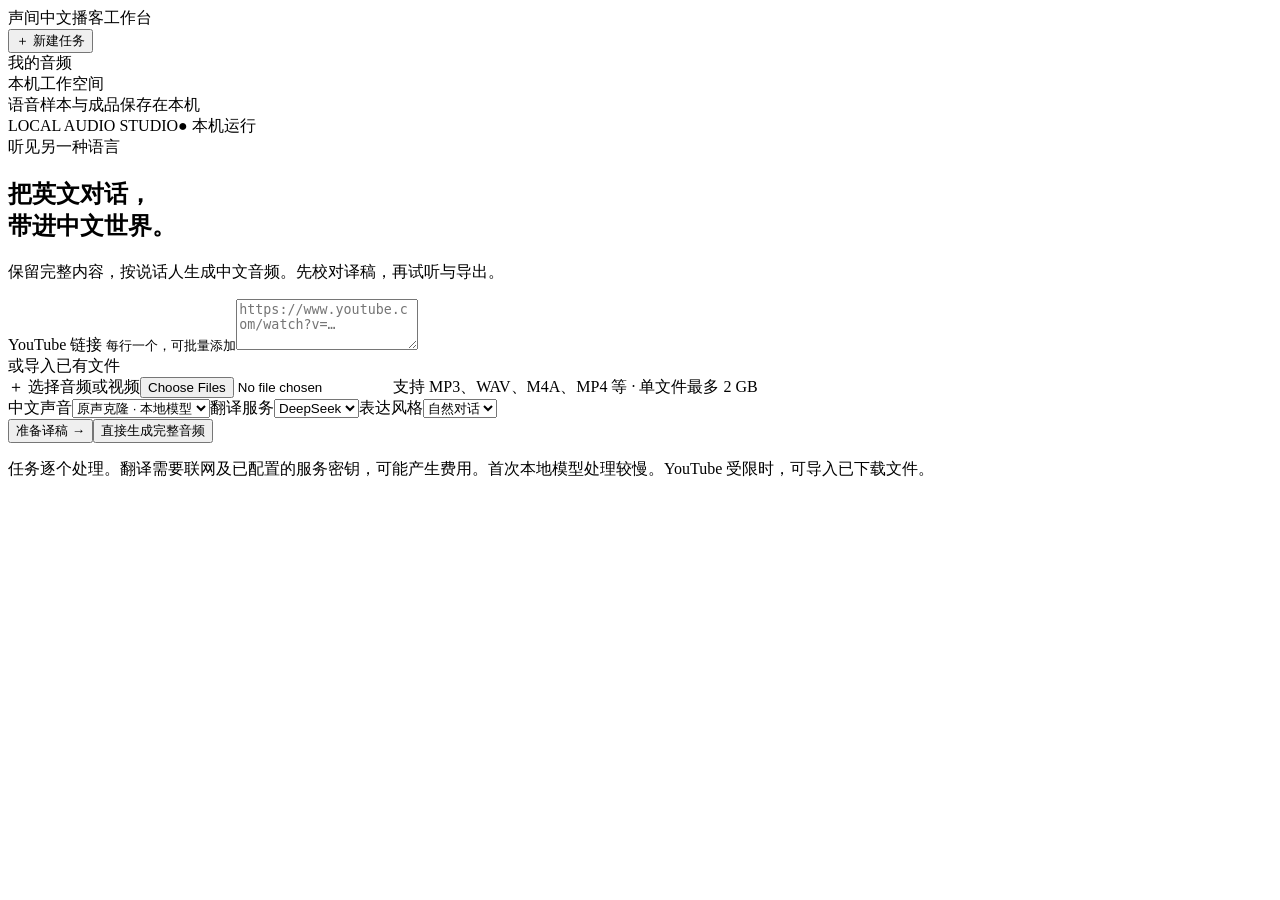
==== studio_static/index.html @ dd92bb5f "Add local Chinese podcast studio workbench and serial job server" ====
<!doctype html><html lang="zh-CN"><meta charset="utf-8"><meta name="viewport" content="width=device-width,initial-scale=1"><title>中文播客工作台</title><link rel="stylesheet" href="/style.css"><body><aside><div class="brand">声间<span>中文播客工作台</span></div><button id="new" class="primary">＋ 新建任务</button><div class="side-label">我的音频</div><div id="jobs"></div><footer>本机工作空间<br>语音样本与成品保存在本机</footer></aside><main><header><span>LOCAL AUDIO STUDIO</span><span class="local">● 本机运行</span></header><div id="notice" role="status"></div><section id="create"><div class="eyebrow">听见另一种语言</div><h1>把英文对话，<br>带进中文世界。</h1><p class="intro">保留完整内容，按说话人生成中文音频。先校对译稿，再试听与导出。</p><div class="card"><label for="urls">YouTube 链接 <small>每行一个，可批量添加</small></label><textarea id="urls" rows="3" placeholder="https://www.youtube.com/watch?v=…"></textarea><div class="divider">或导入已有文件</div><label class="upload">＋ 选择音频或视频<input id="files" type="file" multiple accept="audio/*,video/*"><span id="filenames">支持 MP3、WAV、M4A、MP4 等 · 单文件最多 2 GB</span></label><div class="settings"><label>中文声音<select id="tts"><option value="clone">原声克隆 · 本地模型</option><option value="edge">系统音色 · 在线合成</option></select></label><label>翻译服务<select id="provider"><option value="deepseek">DeepSeek</option><option value="qwen">通义千问</option></select></label><label>表达风格<select id="style"><option value="conversation">自然对话</option><option value="documentary">平稳叙述</option></select></label></div><div class="create-actions"><button id="prepare" class="primary">准备译稿 →</button><button id="full">直接生成完整音频</button></div><p class="hint">任务逐个处理。翻译需要联网及已配置的服务密钥，可能产生费用。首次本地模型处理较慢。YouTube 受限时，可导入已下载文件。</p></div></section><section id="workspace" hidden></section></main><script src="/app.js"></script></body></html>
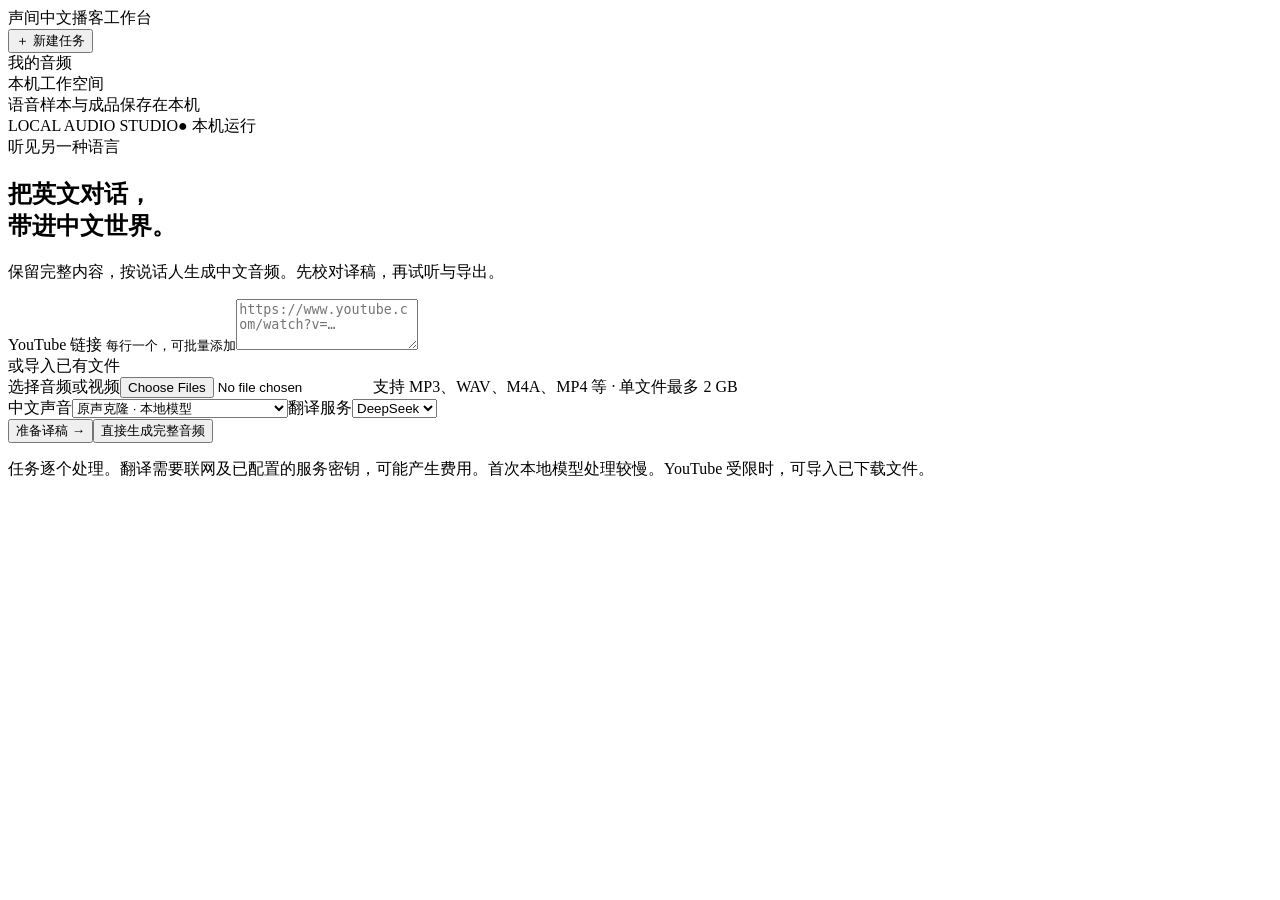
==== commit c2c27aaa: "Track preview and final audio revisions and restore voice recovery controls" ====
--- a/studio_static/index.html
+++ b/studio_static/index.html
@@ -1 +1 @@
-<!doctype html><html lang="zh-CN"><meta charset="utf-8"><meta name="viewport" content="width=device-width,initial-scale=1"><title>中文播客工作台</title><link rel="stylesheet" href="/style.css"><body><aside><div class="brand">声间<span>中文播客工作台</span></div><button id="new" class="primary">＋ 新建任务</button><div class="side-label">我的音频</div><div id="jobs"></div><footer>本机工作空间<br>语音样本与成品保存在本机</footer></aside><main><header><span>LOCAL AUDIO STUDIO</span><span class="local">● 本机运行</span></header><div id="notice" role="status"></div><section id="create"><div class="eyebrow">听见另一种语言</div><h1>把英文对话，<br>带进中文世界。</h1><p class="intro">保留完整内容，按说话人生成中文音频。先校对译稿，再试听与导出。</p><div class="card"><label for="urls">YouTube 链接 <small>每行一个，可批量添加</small></label><textarea id="urls" rows="3" placeholder="https://www.youtube.com/watch?v=…"></textarea><div class="divider">或导入已有文件</div><label class="upload">＋ 选择音频或视频<input id="files" type="file" multiple accept="audio/*,video/*"><span id="filenames">支持 MP3、WAV、M4A、MP4 等 · 单文件最多 2 GB</span></label><div class="settings"><label>中文声音<select id="tts"><option value="clone">原声克隆 · 本地模型</option><option value="edge">系统音色 · 在线合成</option></select></label><label>翻译服务<select id="provider"><option value="deepseek">DeepSeek</option><option value="qwen">通义千问</option></select></label><label>表达风格<select id="style"><option value="conversation">自然对话</option><option value="documentary">平稳叙述</option></select></label></div><div class="create-actions"><button id="prepare" class="primary">准备译稿 →</button><button id="full">直接生成完整音频</button></div><p class="hint">任务逐个处理。翻译需要联网及已配置的服务密钥，可能产生费用。首次本地模型处理较慢。YouTube 受限时，可导入已下载文件。</p></div></section><section id="workspace" hidden></section></main><script src="/app.js"></script></body></html>
+<!doctype html><html lang="zh-CN"><meta charset="utf-8"><meta name="viewport" content="width=device-width,initial-scale=1"><title>中文播客工作台</title><link rel="stylesheet" href="/style.css"><body><aside><div class="brand">声间<span>中文播客工作台</span></div><button id="new" class="primary">＋ 新建任务</button><div class="side-label">我的音频</div><div id="jobs"></div><footer>本机工作空间<br>语音样本与成品保存在本机</footer></aside><main><header><span>LOCAL AUDIO STUDIO</span><span class="local">● 本机运行</span></header><div id="notice" role="status"></div><section id="create"><div class="eyebrow">听见另一种语言</div><h1>把英文对话，<br>带进中文世界。</h1><p class="intro">保留完整内容，按说话人生成中文音频。先校对译稿，再试听与导出。</p><div class="card"><label for="urls">YouTube 链接 <small>每行一个，可批量添加</small></label><textarea id="urls" rows="3" placeholder="https://www.youtube.com/watch?v=…"></textarea><div class="divider">或导入已有文件</div><label class="upload" for="files">选择音频或视频<input aria-label="选择本地音频或视频" id="files" type="file" multiple accept="audio/*,video/*"><span id="filenames">支持 MP3、WAV、M4A、MP4 等 · 单文件最多 2 GB</span></label><div class="settings"><label>中文声音<select id="tts"><option value="clone">原声克隆 · 本地模型</option><option value="edge">系统音色 · 在线（网络可能受限）</option></select></label><label>翻译服务<select id="provider"><option value="deepseek">DeepSeek</option><option value="qwen">通义千问</option></select></label></div><div class="create-actions"><button id="prepare" class="primary">准备译稿 →</button><button id="full">直接生成完整音频</button></div><p class="hint">任务逐个处理。翻译需要联网及已配置的服务密钥，可能产生费用。首次本地模型处理较慢。YouTube 受限时，可导入已下载文件。</p></div></section><section id="workspace" hidden></section></main><script src="/app.js"></script></body></html>
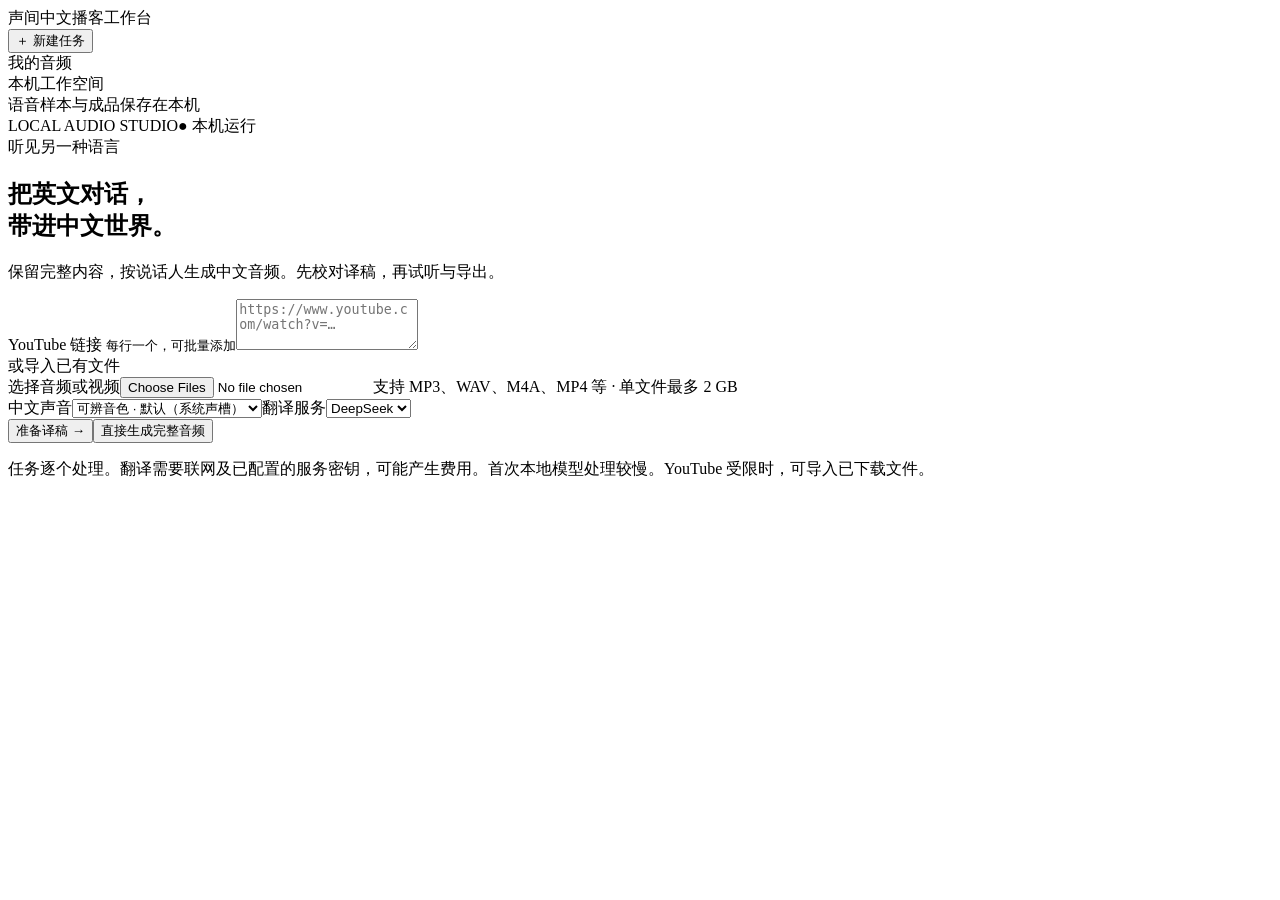
==== commit 0244c9cd: "feat(studio): default to system voice slots for P0 Flip new-job TTS default from local clone to Edge" ====
--- a/studio_static/index.html
+++ b/studio_static/index.html
@@ -1 +1 @@
-<!doctype html><html lang="zh-CN"><meta charset="utf-8"><meta name="viewport" content="width=device-width,initial-scale=1"><title>中文播客工作台</title><link rel="stylesheet" href="/style.css"><body><aside><div class="brand">声间<span>中文播客工作台</span></div><button id="new" class="primary">＋ 新建任务</button><div class="side-label">我的音频</div><div id="jobs"></div><footer>本机工作空间<br>语音样本与成品保存在本机</footer></aside><main><header><span>LOCAL AUDIO STUDIO</span><span class="local">● 本机运行</span></header><div id="notice" role="status"></div><section id="create"><div class="eyebrow">听见另一种语言</div><h1>把英文对话，<br>带进中文世界。</h1><p class="intro">保留完整内容，按说话人生成中文音频。先校对译稿，再试听与导出。</p><div class="card"><label for="urls">YouTube 链接 <small>每行一个，可批量添加</small></label><textarea id="urls" rows="3" placeholder="https://www.youtube.com/watch?v=…"></textarea><div class="divider">或导入已有文件</div><label class="upload" for="files">选择音频或视频<input aria-label="选择本地音频或视频" id="files" type="file" multiple accept="audio/*,video/*"><span id="filenames">支持 MP3、WAV、M4A、MP4 等 · 单文件最多 2 GB</span></label><div class="settings"><label>中文声音<select id="tts"><option value="clone">原声克隆 · 本地模型</option><option value="edge">系统音色 · 在线（网络可能受限）</option></select></label><label>翻译服务<select id="provider"><option value="deepseek">DeepSeek</option><option value="qwen">通义千问</option></select></label></div><div class="create-actions"><button id="prepare" class="primary">准备译稿 →</button><button id="full">直接生成完整音频</button></div><p class="hint">任务逐个处理。翻译需要联网及已配置的服务密钥，可能产生费用。首次本地模型处理较慢。YouTube 受限时，可导入已下载文件。</p></div></section><section id="workspace" hidden></section></main><script src="/app.js"></script></body></html>
+<!doctype html><html lang="zh-CN"><meta charset="utf-8"><meta name="viewport" content="width=device-width,initial-scale=1"><title>中文播客工作台</title><link rel="stylesheet" href="/style.css"><body><aside><div class="brand">声间<span>中文播客工作台</span></div><button id="new" class="primary">＋ 新建任务</button><div class="side-label">我的音频</div><div id="jobs"></div><footer>本机工作空间<br>语音样本与成品保存在本机</footer></aside><main><header><span>LOCAL AUDIO STUDIO</span><span class="local">● 本机运行</span></header><div id="notice" role="status"></div><section id="create"><div class="eyebrow">听见另一种语言</div><h1>把英文对话，<br>带进中文世界。</h1><p class="intro">保留完整内容，按说话人生成中文音频。先校对译稿，再试听与导出。</p><div class="card"><label for="urls">YouTube 链接 <small>每行一个，可批量添加</small></label><textarea id="urls" rows="3" placeholder="https://www.youtube.com/watch?v=…"></textarea><div class="divider">或导入已有文件</div><label class="upload" for="files">选择音频或视频<input aria-label="选择本地音频或视频" id="files" type="file" multiple accept="audio/*,video/*"><span id="filenames">支持 MP3、WAV、M4A、MP4 等 · 单文件最多 2 GB</span></label><div class="settings"><label>中文声音<select id="tts"><option value="edge" selected>可辨音色 · 默认（系统声槽）</option><option value="clone">原声克隆 · 可选本地模型</option></select></label><label>翻译服务<select id="provider"><option value="deepseek">DeepSeek</option><option value="qwen">通义千问</option></select></label></div><div class="create-actions"><button id="prepare" class="primary">准备译稿 →</button><button id="full">直接生成完整音频</button></div><p class="hint">任务逐个处理。翻译需要联网及已配置的服务密钥，可能产生费用。首次本地模型处理较慢。YouTube 受限时，可导入已下载文件。</p></div></section><section id="workspace" hidden></section></main><script src="/app.js"></script></body></html>
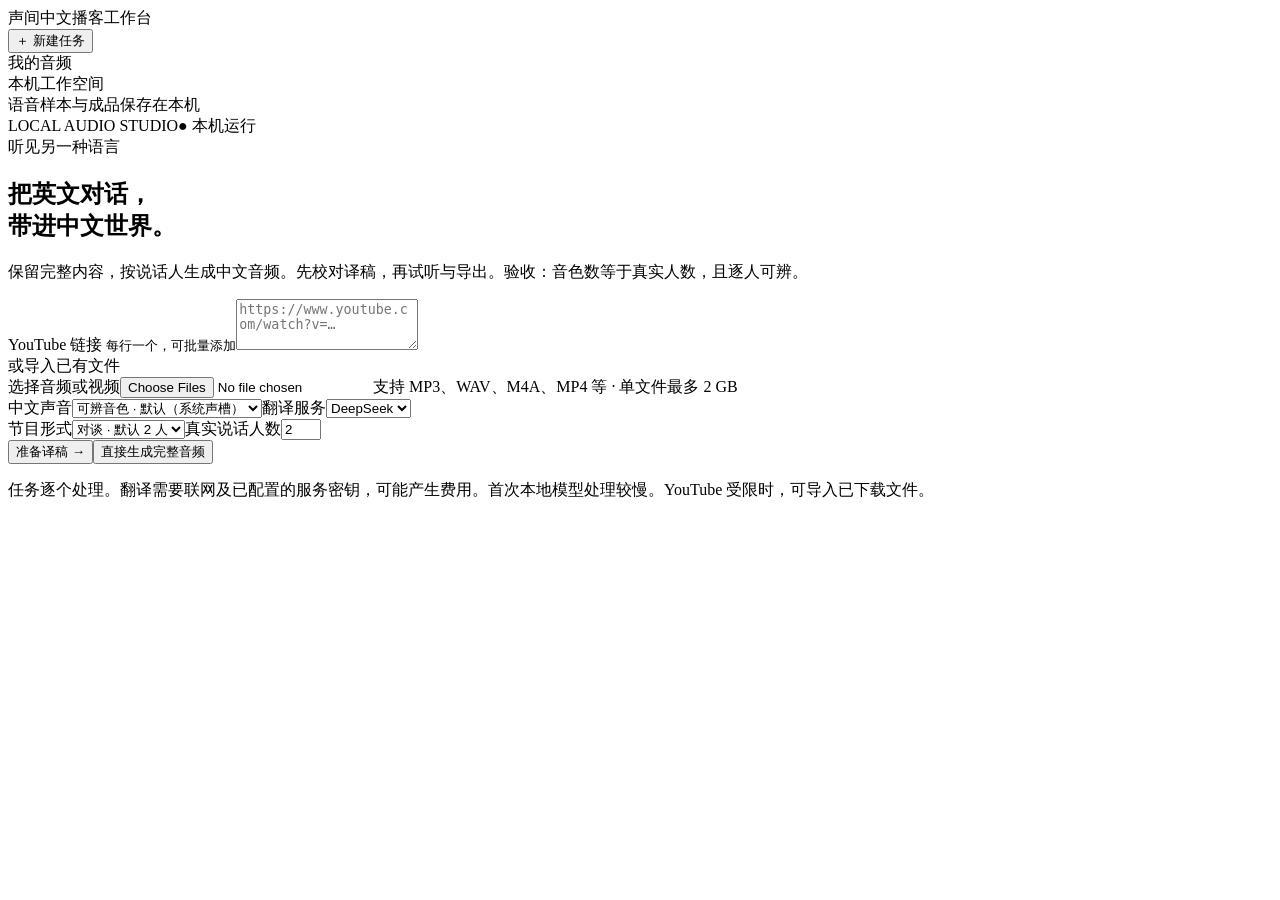
==== commit 15a100c1: "fix(private-listen): expected_speakers 硬闸，音色数必须等于真实人数 对谈默认 2、单口/书听默认 1；声纹与合成前校验不可被 voices_confirmed " ====
--- a/studio_static/index.html
+++ b/studio_static/index.html
@@ -1 +1 @@
-<!doctype html><html lang="zh-CN"><meta charset="utf-8"><meta name="viewport" content="width=device-width,initial-scale=1"><title>中文播客工作台</title><link rel="stylesheet" href="/style.css"><body><aside><div class="brand">声间<span>中文播客工作台</span></div><button id="new" class="primary">＋ 新建任务</button><div class="side-label">我的音频</div><div id="jobs"></div><footer>本机工作空间<br>语音样本与成品保存在本机</footer></aside><main><header><span>LOCAL AUDIO STUDIO</span><span class="local">● 本机运行</span></header><div id="notice" role="status"></div><section id="create"><div class="eyebrow">听见另一种语言</div><h1>把英文对话，<br>带进中文世界。</h1><p class="intro">保留完整内容，按说话人生成中文音频。先校对译稿，再试听与导出。</p><div class="card"><label for="urls">YouTube 链接 <small>每行一个，可批量添加</small></label><textarea id="urls" rows="3" placeholder="https://www.youtube.com/watch?v=…"></textarea><div class="divider">或导入已有文件</div><label class="upload" for="files">选择音频或视频<input aria-label="选择本地音频或视频" id="files" type="file" multiple accept="audio/*,video/*"><span id="filenames">支持 MP3、WAV、M4A、MP4 等 · 单文件最多 2 GB</span></label><div class="settings"><label>中文声音<select id="tts"><option value="edge" selected>可辨音色 · 默认（系统声槽）</option><option value="clone">原声克隆 · 可选本地模型</option></select></label><label>翻译服务<select id="provider"><option value="deepseek">DeepSeek</option><option value="qwen">通义千问</option></select></label></div><div class="create-actions"><button id="prepare" class="primary">准备译稿 →</button><button id="full">直接生成完整音频</button></div><p class="hint">任务逐个处理。翻译需要联网及已配置的服务密钥，可能产生费用。首次本地模型处理较慢。YouTube 受限时，可导入已下载文件。</p></div></section><section id="workspace" hidden></section></main><script src="/app.js"></script></body></html>
+<!doctype html><html lang="zh-CN"><meta charset="utf-8"><meta name="viewport" content="width=device-width,initial-scale=1"><title>中文播客工作台</title><link rel="stylesheet" href="/style.css"><body><aside><div class="brand">声间<span>中文播客工作台</span></div><button id="new" class="primary">＋ 新建任务</button><div class="side-label">我的音频</div><div id="jobs"></div><footer>本机工作空间<br>语音样本与成品保存在本机</footer></aside><main><header><span>LOCAL AUDIO STUDIO</span><span class="local">● 本机运行</span></header><div id="notice" role="status"></div><section id="create"><div class="eyebrow">听见另一种语言</div><h1>把英文对话，<br>带进中文世界。</h1><p class="intro">保留完整内容，按说话人生成中文音频。先校对译稿，再试听与导出。验收：音色数等于真实人数，且逐人可辨。</p><div class="card"><label for="urls">YouTube 链接 <small>每行一个，可批量添加</small></label><textarea id="urls" rows="3" placeholder="https://www.youtube.com/watch?v=…"></textarea><div class="divider">或导入已有文件</div><label class="upload" for="files">选择音频或视频<input aria-label="选择本地音频或视频" id="files" type="file" multiple accept="audio/*,video/*"><span id="filenames">支持 MP3、WAV、M4A、MP4 等 · 单文件最多 2 GB</span></label><div class="settings"><label>中文声音<select id="tts"><option value="edge" selected>可辨音色 · 默认（系统声槽）</option><option value="clone">原声克隆 · 可选本地模型</option></select></label><label>翻译服务<select id="provider"><option value="deepseek">DeepSeek</option><option value="qwen">通义千问</option></select></label></div><div class="settings"><label>节目形式<select id="content-type"><option value="conversation">对谈 · 默认 2 人</option><option value="monologue">单口 · 默认 1 人</option></select></label><label>真实说话人数<input id="expected-speakers" type="number" min="1" max="5" value="2"></label></div><div class="create-actions"><button id="prepare" class="primary">准备译稿 →</button><button id="full">直接生成完整音频</button></div><p class="hint">任务逐个处理。翻译需要联网及已配置的服务密钥，可能产生费用。首次本地模型处理较慢。YouTube 受限时，可导入已下载文件。</p></div></section><section id="workspace" hidden></section></main><script src="/app.js"></script></body></html>
